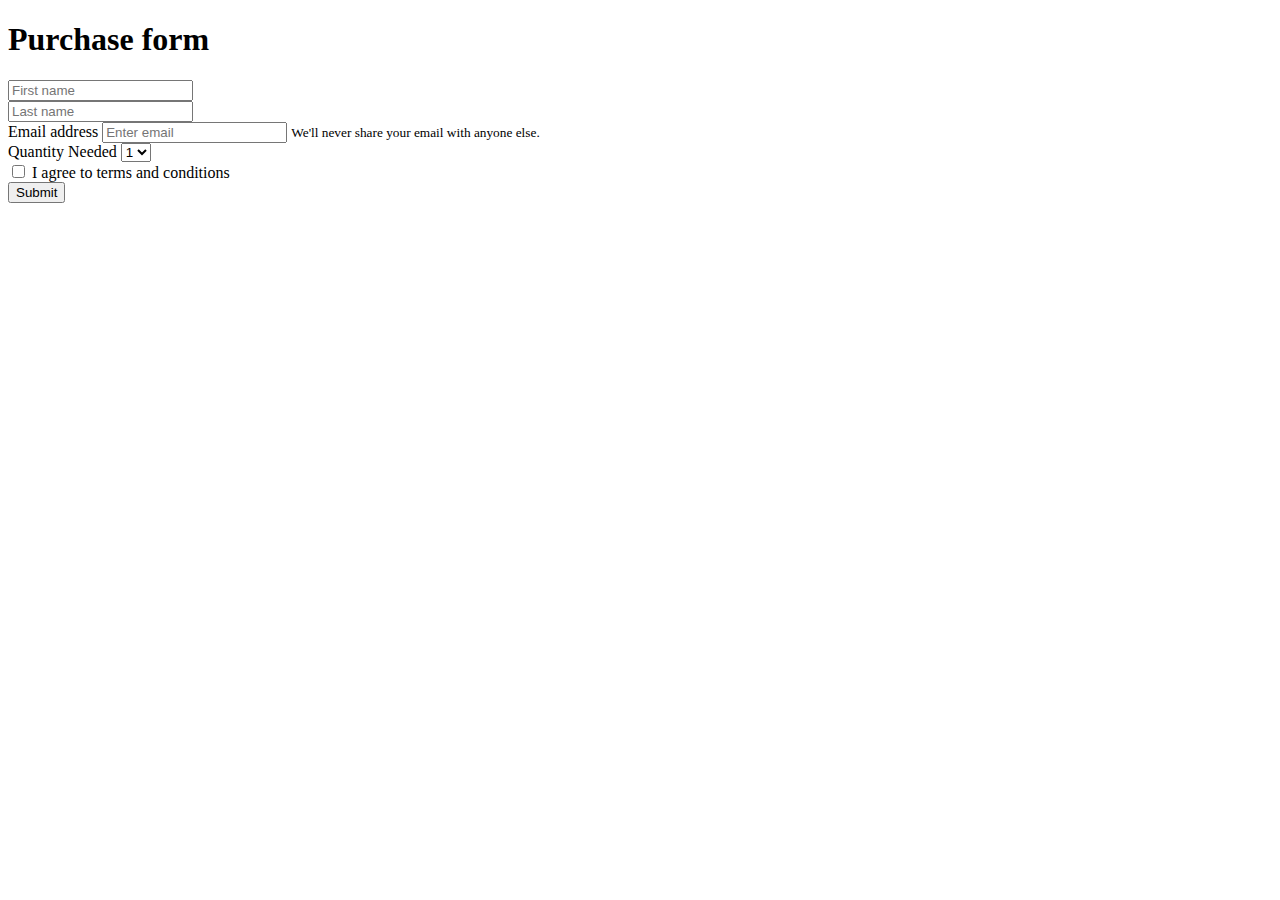
==== purchase.html @ d618bd34 "purchase page without stylessheet" ====
<!doctype html>
<html lang="en">
  <head>
    <!-- Required meta tags -->
    <meta charset="utf-8">
    <meta name="viewport" content="width=device-width, initial-scale=1, shrink-to-fit=no">

    <!-- Bootstrap CSS -->
    <link rel="stylesheet" href="https://stackpath.bootstrapcdn.com/bootstrap/4.1.0/css/bootstrap.min.css" integrity="sha384-9gVQ4dYFwwWSjIDZnLEWnxCjeSWFphJiwGPXr1jddIhOegiu1FwO5qRGvFXOdJZ4" crossorigin="anonymous">

    <title>Hello, world!</title>
  </head>
  <body>
    <div class="container">
      <h1>Purchase form</h1>
        <form>
          <div class="row">
            <div class="col">
              <input type="text" class="form-control" placeholder="First name">
            </div>
            <div class="col">
              <input type="text" class="form-control" placeholder="Last name">
            </div>
          </div>
          <div class="form-group">
            <label for="exampleInputEmail1">Email address</label>
            <input type="email" class="form-control" id="exampleInputEmail1" aria-describedby="emailHelp" placeholder="Enter email">
            <small id="emailHelp" class="form-text text-muted">We'll never share your email with anyone else.</small>
          </div>
        </form>
        <div class="form-group">
          <label for="exampleFormControlSelect1">Quantity Needed</label>
          <select class="form-control" id="exampleFormControlSelect1">
            <option>1</option>
            <option>2</option>
            <option>3</option>
            <option>4</option>
            <option>5</option>
          </select>
        </div>
        <div class="form-group form-check">
          <input type="checkbox" class="form-check-input" id="exampleCheck1">
          <label class="form-check-label" for="exampleCheck1">I agree to terms and conditions</label>
        </div>
          <button type="submit" class="btn btn-primary">Submit</button>
      </form>

    </div>
    <!-- Optional JavaScript -->
    <!-- jQuery first, then Popper.js, then Bootstrap JS -->
    <script src="https://code.jquery.com/jquery-3.3.1.slim.min.js" integrity="sha384-q8i/X+965DzO0rT7abK41JStQIAqVgRVzpbzo5smXKp4YfRvH+8abtTE1Pi6jizo" crossorigin="anonymous"></script>
    <script src="https://cdnjs.cloudflare.com/ajax/libs/popper.js/1.14.0/umd/popper.min.js" integrity="sha384-cs/chFZiN24E4KMATLdqdvsezGxaGsi4hLGOzlXwp5UZB1LY//20VyM2taTB4QvJ" crossorigin="anonymous"></script>
    <script src="https://stackpath.bootstrapcdn.com/bootstrap/4.1.0/js/bootstrap.min.js" integrity="sha384-uefMccjFJAIv6A+rW+L4AHf99KvxDjWSu1z9VI8SKNVmz4sk7buKt/6v9KI65qnm" crossorigin="anonymous"></script>
  </body>
</html>
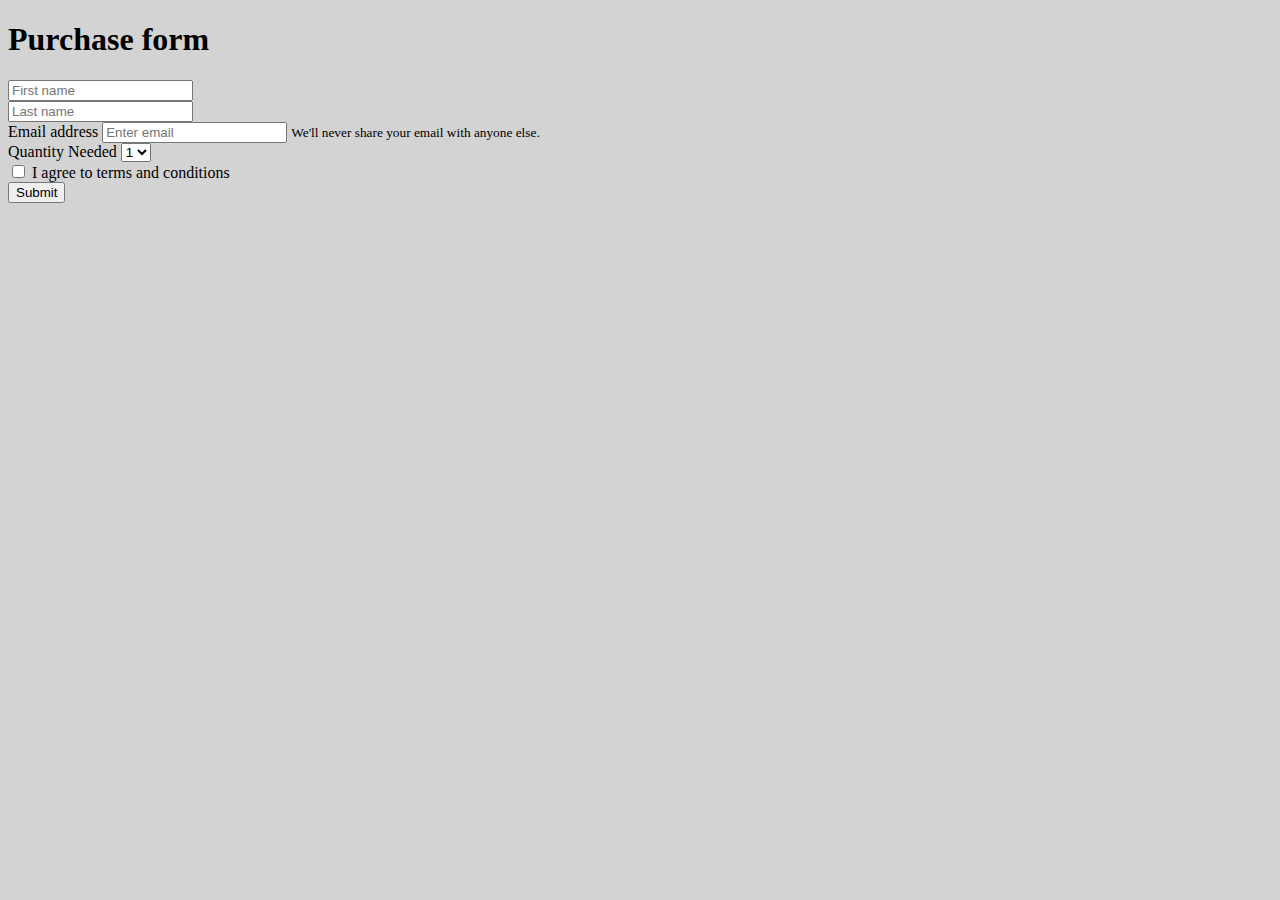
==== commit aeb6e9bd: "Added StyleSheet" ====
--- a/purchase.html
+++ b/purchase.html
@@ -7,7 +7,7 @@
 
     <!-- Bootstrap CSS -->
     <link rel="stylesheet" href="https://stackpath.bootstrapcdn.com/bootstrap/4.1.0/css/bootstrap.min.css" integrity="sha384-9gVQ4dYFwwWSjIDZnLEWnxCjeSWFphJiwGPXr1jddIhOegiu1FwO5qRGvFXOdJZ4" crossorigin="anonymous">
-
+    <link rel="stylesheet" href="styles.css">
     <title>Hello, world!</title>
   </head>
   <body>
--- a/styles.css
+++ b/styles.css
@@ -0,0 +1 @@
+body{background-color: lightgrey;}
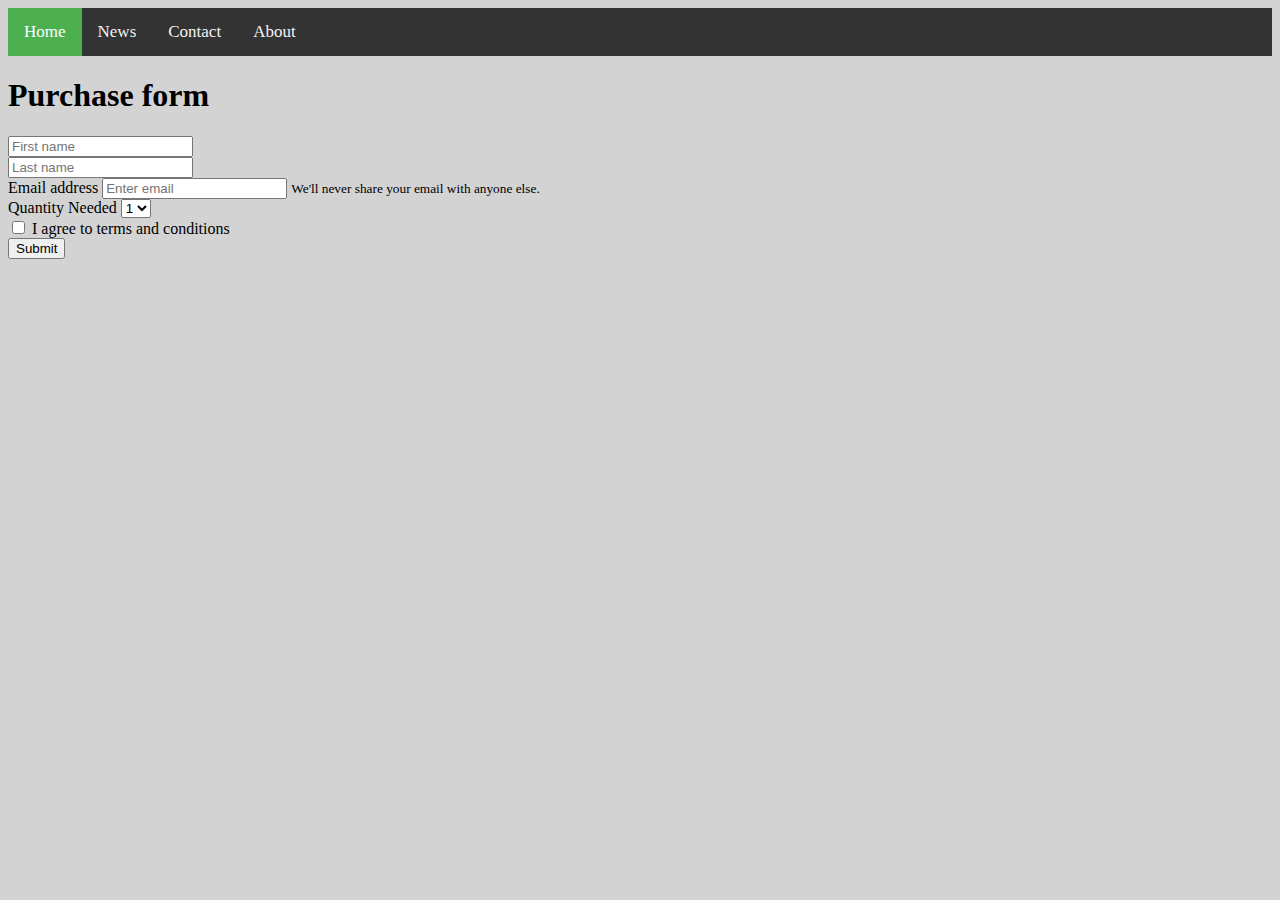
==== commit dd635e1d: "added navigation" ====
--- a/purchase.html
+++ b/purchase.html
@@ -11,6 +11,12 @@
     <title>Hello, world!</title>
   </head>
   <body>
+    <div class="topnav">
+      <a class="active" href="#home">Home</a>
+      <a href="#news">News</a>
+      <a href="#contact">Contact</a>
+      <a href="#about">About</a>
+    </div>
     <div class="container">
       <h1>Purchase form</h1>
         <form>
--- a/styles.css
+++ b/styles.css
@@ -1 +1,40 @@
 body{background-color: lightgrey;}
+
+/* Add a black background color to the top navigation */
+.topnav {
+    background-color: #333;
+    overflow: hidden;
+}
+
+/* Style the links inside the navigation bar */
+.topnav a {
+    float: left;
+    color: #f2f2f2;
+    text-align: center;
+    padding: 14px 16px;
+    text-decoration: none;
+    font-size: 17px;
+}
+
+/* Change the color of links on hover */
+.topnav a:hover {
+    background-color: #ddd;
+    color: black;
+}
+
+/* Add a color to the active/current link */
+.topnav a.active {
+    background-color: #4CAF50;
+    color: white;
+}
+/* Extra small devices (phones, less than 768px) */
+/* No media query since this is the default in Bootstrap */
+
+/* Small devices (tablets, 768px and up) */
+@media (min-width: @screen-sm-min) { ... }
+
+/* Medium devices (desktops, 992px and up) */
+@media (min-width: @screen-md-min) { ... }
+
+/* Large devices (large desktops, 1200px and up) */
+@media (min-width: @screen-lg-min) { ... }
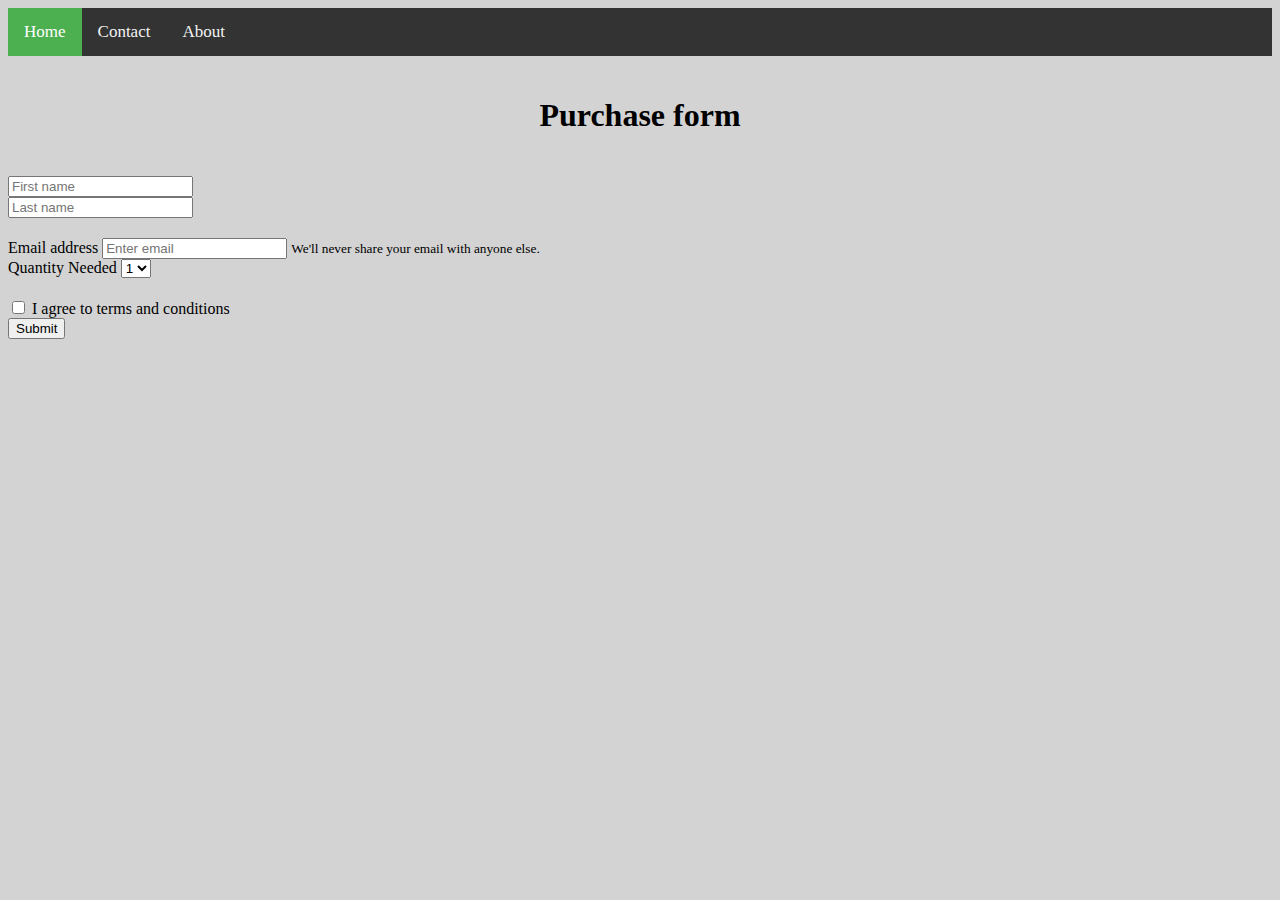
==== commit 1267ab18: "Made changes to styles" ====
--- a/purchase.html
+++ b/purchase.html
@@ -12,8 +12,7 @@
   </head>
   <body>
     <div class="topnav">
-      <a class="active" href="#home">Home</a>
-      <a href="#news">News</a>
+      <a class="active" href="index.html">Home</a>
       <a href="#contact">Contact</a>
       <a href="#about">About</a>
     </div>
@@ -34,7 +33,7 @@
             <small id="emailHelp" class="form-text text-muted">We'll never share your email with anyone else.</small>
           </div>
         </form>
-        <div class="form-group">
+        <div class="form-group1">
           <label for="exampleFormControlSelect1">Quantity Needed</label>
           <select class="form-control" id="exampleFormControlSelect1">
             <option>1</option>
--- a/styles.css
+++ b/styles.css
@@ -1,5 +1,20 @@
 body{background-color: lightgrey;}
 
+.form-group{
+  padding-top: 20px;
+}
+
+.row{
+  padding-top: 20px;
+}
+
+h1{
+  text-align: center;
+}
+
+.container{
+  padding-top: 20px;
+}
 /* Add a black background color to the top navigation */
 .topnav {
     background-color: #333;
